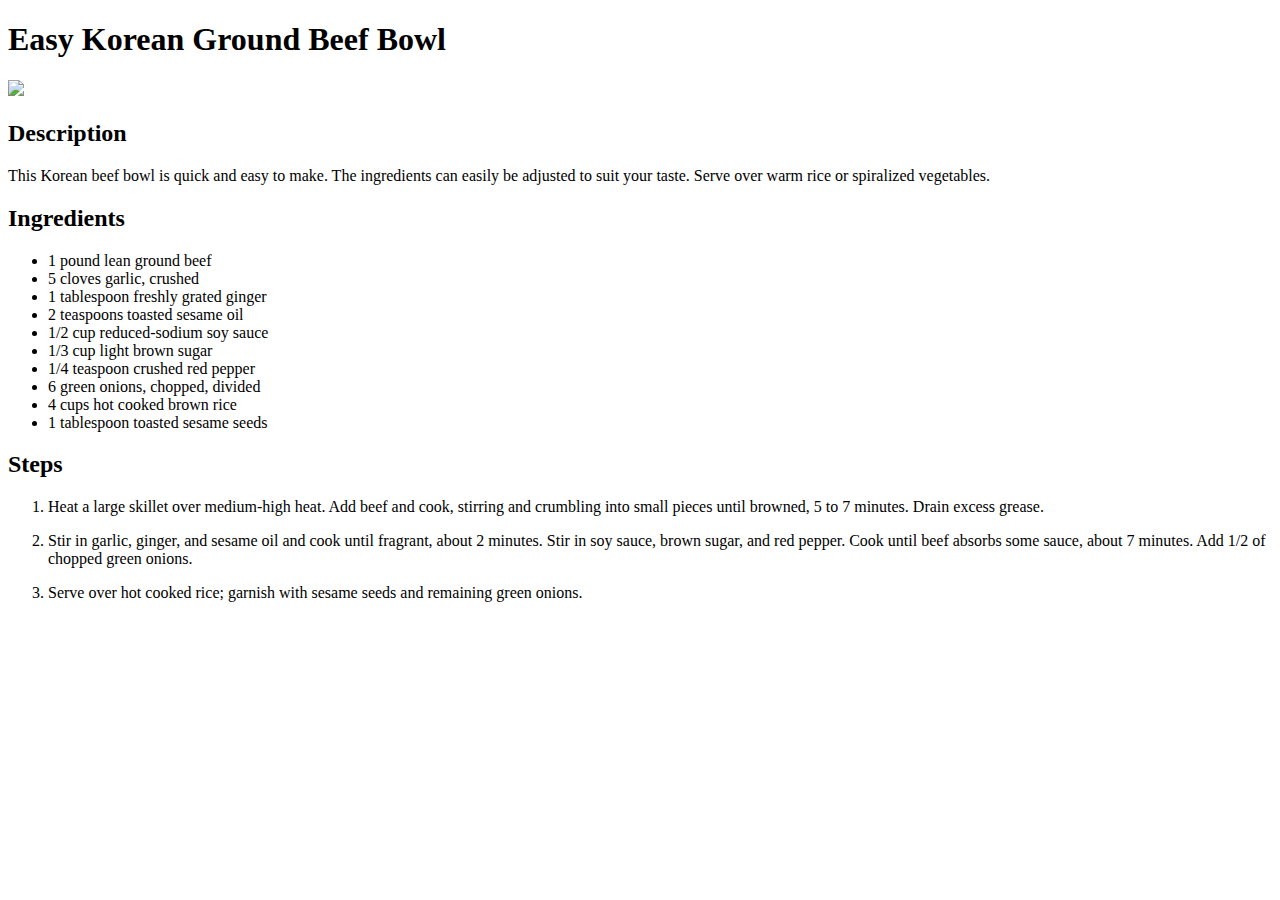
==== recipes/easy_korean_ground_beef_bowl.html @ 9d4cdeec "Update details of each recipe" ====
<!DOCTYPE html>
<html lang="en">
    <head>
        <meta charset="UTF-8">
        <title>Easy Korean Ground Beef Bowl</title>
    </head>
    <body>
        <h1>Easy Korean Ground Beef Bowl</h1>

        <img src="https://www.allrecipes.com/thmb/4PIcvZvGnfgoJvVoQW7lXoLWbG8=/750x0/filters:no_upscale():max_bytes(150000):strip_icc():format(webp)/5759837-b2371603be79499c9e1cfa7eeefc7b25.jpg">

        <div>
            <h2>Description</h2>
            <p>This Korean beef bowl is quick and easy to make. The ingredients can easily be adjusted to suit your taste. Serve over warm rice or spiralized vegetables.</p>
        </div>
        
        <div>
            <h2>Ingredients</h2>
            <ul>
                <li>1 pound lean ground beef</li>
                <li>5 cloves garlic, crushed</li>
                <li>1 tablespoon freshly grated ginger</li>
                <li>2 teaspoons toasted sesame oil</li>
                <li>1/2 cup reduced-sodium soy sauce</li>
                <li>1/3 cup light brown sugar</li>
                <li>1/4 teaspoon crushed red pepper</li>
                <li>6 green onions, chopped, divided</li>
                <li>4 cups hot cooked brown rice</li>
                <li>1 tablespoon toasted sesame seeds</li>
            </ul>
        </div>

        <div>
            <h2>Steps</h2>
            <ol>
                <li><p>Heat a large skillet over medium-high heat. Add beef and cook, stirring and crumbling into small pieces until browned, 5 to 7 minutes. Drain excess grease.</p></li>
                <li><p>Stir in garlic, ginger, and sesame oil and cook until fragrant, about 2 minutes. Stir in soy sauce, brown sugar, and red pepper. Cook until beef absorbs some sauce, about 7 minutes. Add 1/2 of chopped green onions.</p></li>
                <li><p>Serve over hot cooked rice; garnish with sesame seeds and remaining green onions.</p></li>
            </ol>
        </div>
    </body>
</html>
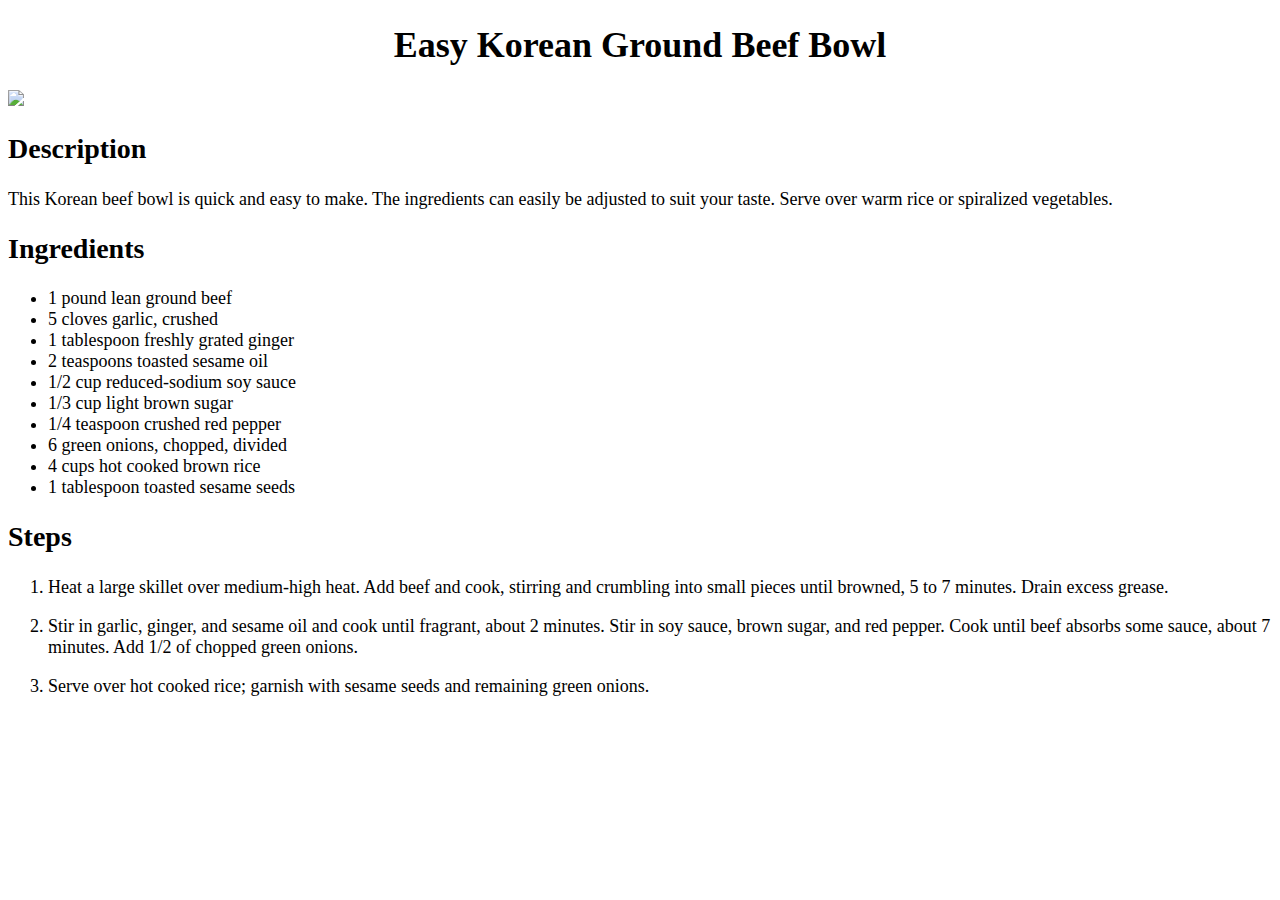
==== commit 7cb1286b: "Create CSS files for homepage and all recipes page" ====
--- a/recipes/easy_korean_ground_beef_bowl.html
+++ b/recipes/easy_korean_ground_beef_bowl.html
@@ -3,6 +3,7 @@
     <head>
         <meta charset="UTF-8">
         <title>Easy Korean Ground Beef Bowl</title>
+        <link rel="stylesheet" href="recipes.css">
     </head>
     <body>
         <h1>Easy Korean Ground Beef Bowl</h1>
--- a/recipes/recipes.css
+++ b/recipes/recipes.css
@@ -0,0 +1,14 @@
+h1 {
+    text-align: center;
+    font-size: 36px;
+}
+
+h2 {
+    font-size: 28px;
+}
+
+div p,
+div ul,
+div ol {
+    font-size: 18px;
+}